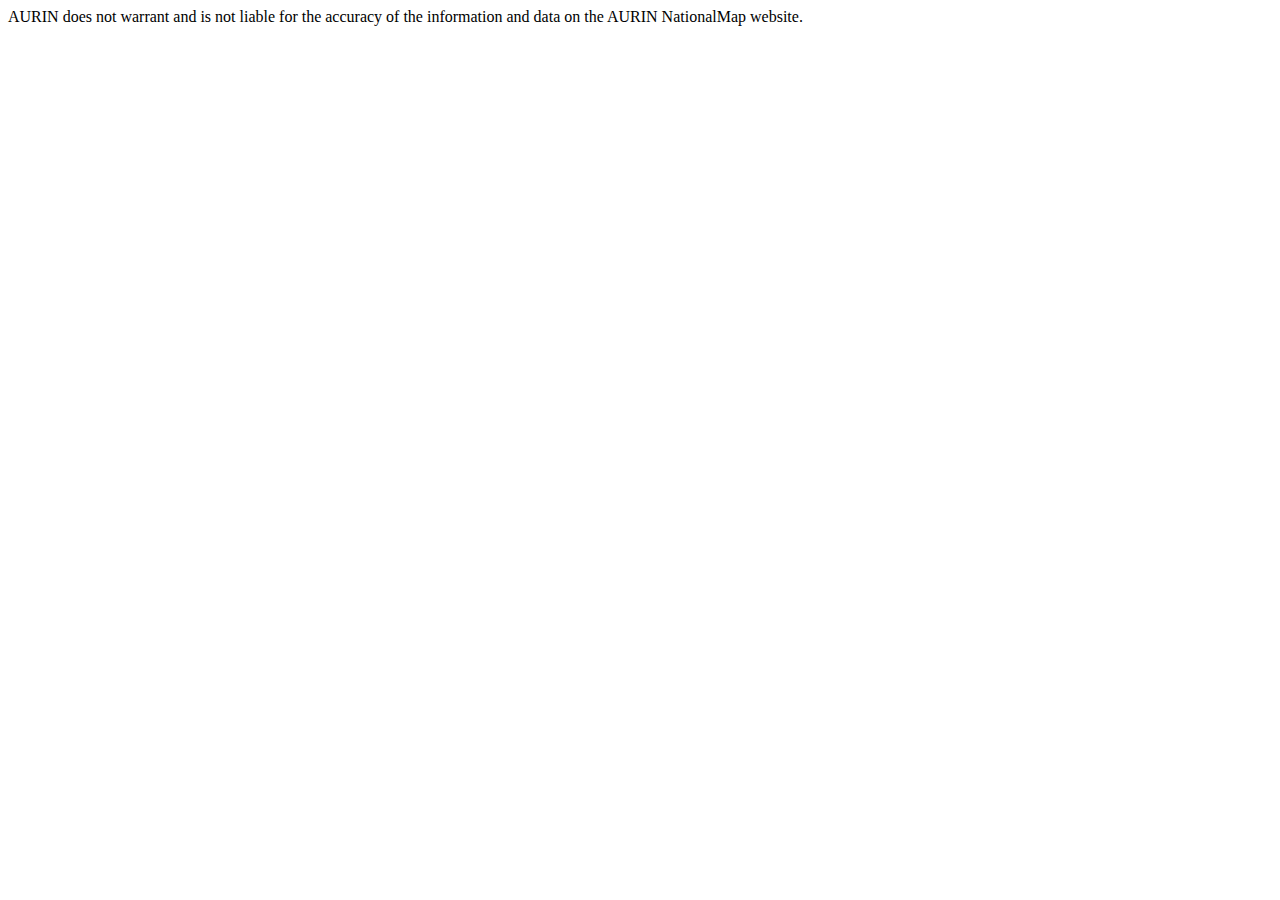
==== wwwroot/index.html @ 3e02879b "Create new AURIN instance of the National Map" ====
<!DOCTYPE html>
<html lang="en">
<head>
    <meta charset="utf-8">
    <meta http-equiv="X-UA-Compatible" content="IE=Edge,chrome=1">  <!-- Use Chrome Frame in IE -->
    <meta name="viewport" content="width=device-width, height=device-height, initial-scale=1, maximum-scale=1, minimum-scale=1, user-scalable=no">
    <meta name="description" content="AURIN NationalMap">
    <meta name="copyright" content="Copyright(c) The University of Melbourne 2011 – 2015.">
    <meta name="apple-mobile-web-app-capable" content="yes">

    <link rel="apple-touch-icon" sizes="57x57" href="favicons/apple-icon-57x57.png">
    <link rel="apple-touch-icon" sizes="60x60" href="favicons/apple-icon-60x60.png">
    <link rel="apple-touch-icon" sizes="72x72" href="favicons/apple-icon-72x72.png">
    <link rel="apple-touch-icon" sizes="76x76" href="favicons/apple-icon-76x76.png">
    <link rel="apple-touch-icon" sizes="114x114" href="favicons/apple-icon-114x114.png">
    <link rel="apple-touch-icon" sizes="120x120" href="favicons/apple-icon-120x120.png">
    <link rel="apple-touch-icon" sizes="144x144" href="favicons/apple-icon-144x144.png">
    <link rel="apple-touch-icon" sizes="152x152" href="favicons/apple-icon-152x152.png">
    <link rel="apple-touch-icon" sizes="180x180" href="favicons/apple-icon-180x180.png">
    <link rel="icon" type="image/png" sizes="192x192"  href="favicons/android-icon-192x192.png">
    <link rel="icon" type="image/png" sizes="32x32" href="favicons/favicon-32x32.png">
    <link rel="icon" type="image/png" sizes="96x96" href="favicons/favicon-96x96.png">
    <link rel="icon" type="image/png" sizes="16x16" href="favicons/favicon-16x16.png">
    <link rel="manifest" href="favicons/manifest.json">
    <meta name="msapplication-TileColor" content="#282D32">
    <meta name="msapplication-TileImage" content="favicons/ms-icon-144x144.png">
    <meta name="theme-color" content="#282D32">

    <title>AURIN NationalMap</title>

    <!-- Fonts -->
    <link href='//fonts.googleapis.com/css?family=Roboto:300italic,400,300' rel='stylesheet' type='text/css'>
    <link href='//fonts.googleapis.com/css?family=Roboto+Condensed:300italic,400,300' rel='stylesheet' type='text/css'>
    <link href='//fonts.googleapis.com/css?family=Roboto+Mono:400,300' rel='stylesheet' type='text/css'>

    <!-- Leaflet -->
    <script>L_PREFER_CANVAS = true;</script>

    <link rel="stylesheet" href="build/nationalmap.css">
</head>

<body>

    <div id="cesiumContainer" class="full-window map-displaced"></div>
    <div id="ui" class="full-window transparent-to-input">
      <div class="nationalmap-print-disclaimer">
        AURIN does not warrant and is not liable for the accuracy of the information and data on the AURIN NationalMap website.
      </div>
    </div>
    <div id="loadingIndicator" class="loadingIndicator"></div>

    <script src="build/nationalmap.js"></script>
</body>
</html>
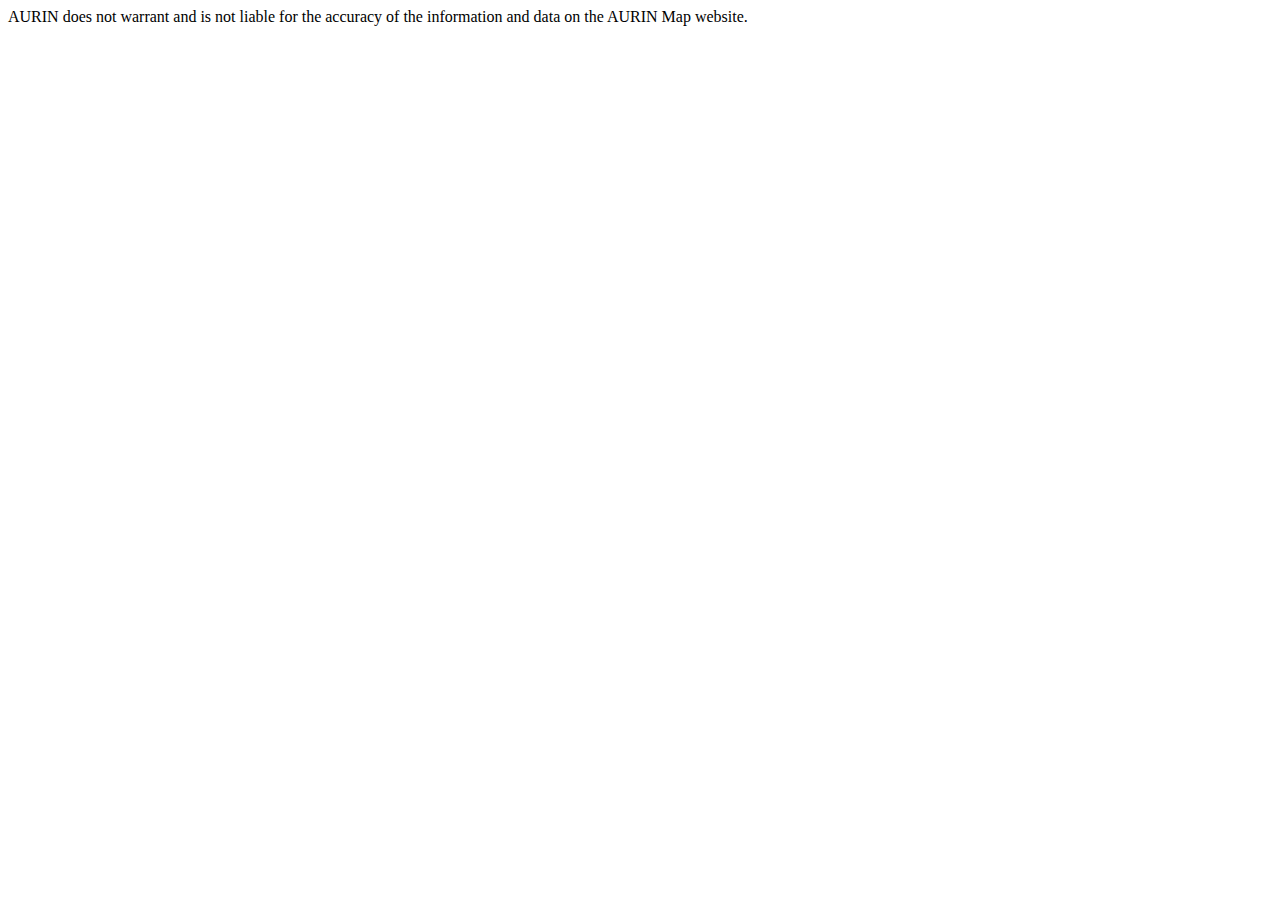
==== commit 47fdbdcc: "Rename AURIN NationalMap to AURIN Map" ====
--- a/wwwroot/index.html
+++ b/wwwroot/index.html
@@ -4,7 +4,7 @@
     <meta charset="utf-8">
     <meta http-equiv="X-UA-Compatible" content="IE=Edge,chrome=1">  <!-- Use Chrome Frame in IE -->
     <meta name="viewport" content="width=device-width, height=device-height, initial-scale=1, maximum-scale=1, minimum-scale=1, user-scalable=no">
-    <meta name="description" content="AURIN NationalMap">
+    <meta name="description" content="AURIN Map">
     <meta name="copyright" content="Copyright(c) The University of Melbourne 2011 – 2015.">
     <meta name="apple-mobile-web-app-capable" content="yes">
 
@@ -26,7 +26,7 @@
     <meta name="msapplication-TileImage" content="favicons/ms-icon-144x144.png">
     <meta name="theme-color" content="#282D32">
 
-    <title>AURIN NationalMap</title>
+    <title>AURIN Map</title>
 
     <!-- Fonts -->
     <link href='//fonts.googleapis.com/css?family=Roboto:300italic,400,300' rel='stylesheet' type='text/css'>
@@ -44,7 +44,7 @@
     <div id="cesiumContainer" class="full-window map-displaced"></div>
     <div id="ui" class="full-window transparent-to-input">
       <div class="nationalmap-print-disclaimer">
-        AURIN does not warrant and is not liable for the accuracy of the information and data on the AURIN NationalMap website.
+        AURIN does not warrant and is not liable for the accuracy of the information and data on the AURIN Map website.
       </div>
     </div>
     <div id="loadingIndicator" class="loadingIndicator"></div>
